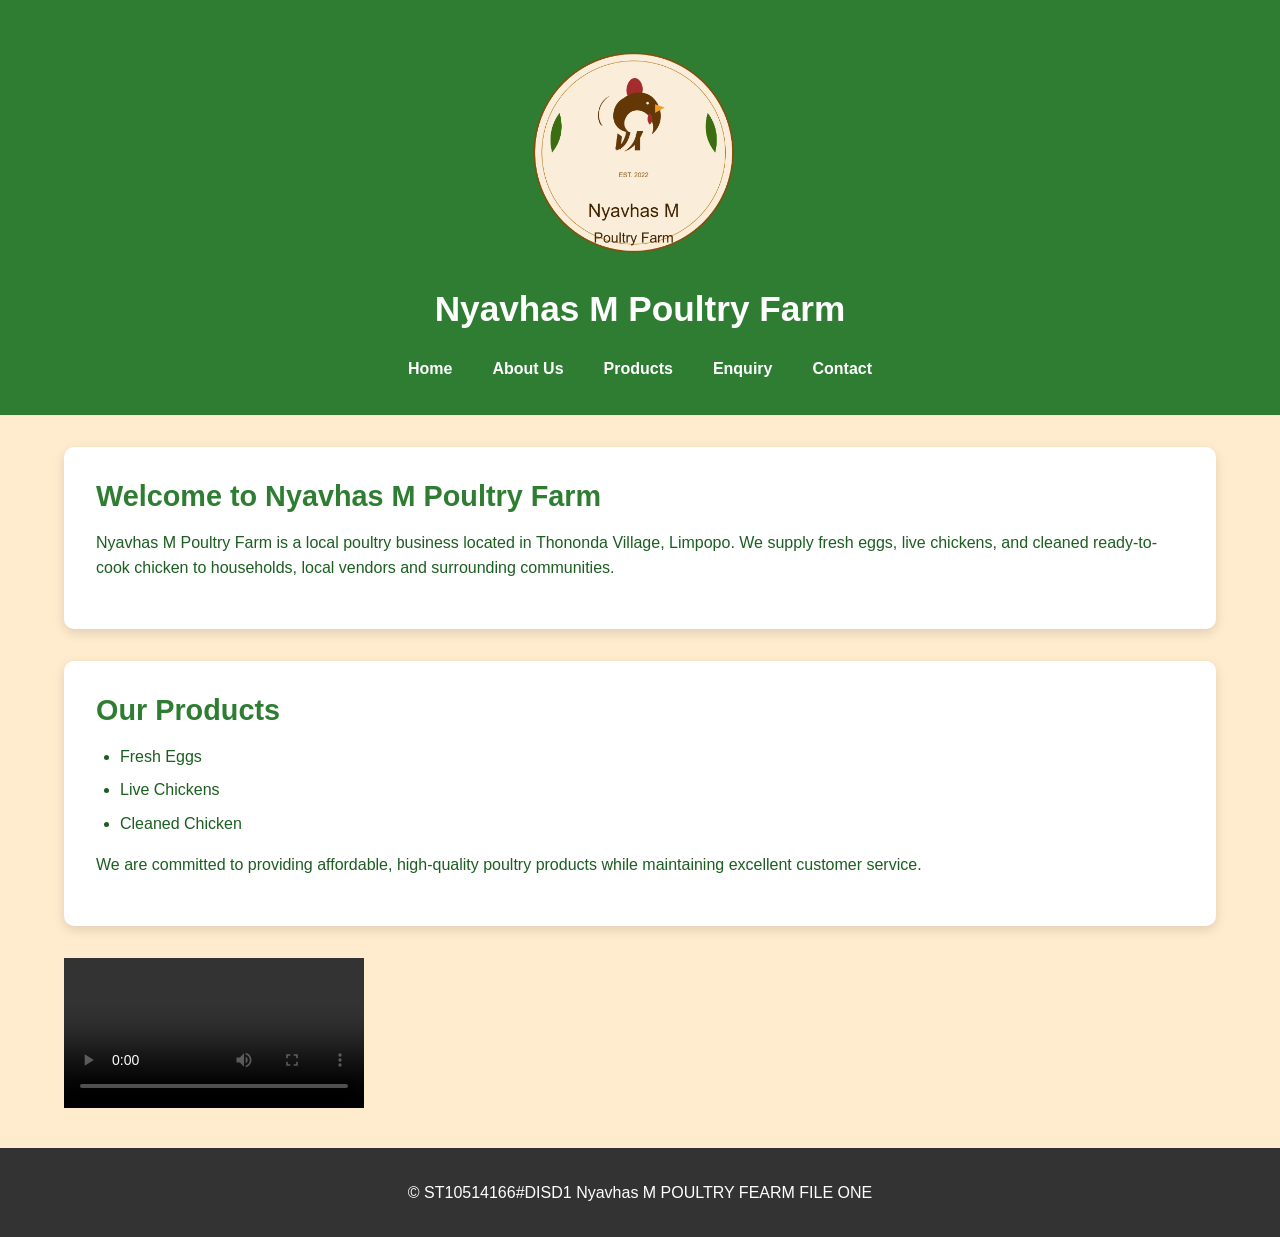
==== index.html @ f2a29c69 "my java scritp" ====
<!DOCTYPE html>
<html lang="en">

<head>
  
    <title>Nyavhas M Poultry Farm | Home</title>
     <link rel="stylesheet" href="css/style.css">
</head>
<script src="js/script.js" defer></script>
<body  style="background-color: blanchedalmond;">

    <!-- Header Section -->
    <header><img src="image/nyavhas_m_poultry_farm_logo_fixed2.png"  width="300">
        <h1>Nyavhas M Poultry Farm</h1>

        <!-- Navigation Menu -->
        <nav>
            <a href="index.html">Home</a> 
            <a href="about.html">About Us</a> 
            <a href="products.html">Products</a> 
            <a href="enquiry.html">Enquiry</a> 
            <a href="contact.html">Contact</a>
        </nav>
    </header>

    <!-- Main Content -->
    <main>

        <section>
            <h2>Welcome to Nyavhas M Poultry Farm</h2>

            <p>
                Nyavhas M Poultry Farm is a local poultry business located in
                Thononda Village, Limpopo. We supply fresh eggs, live chickens,
                and cleaned ready-to-cook chicken to households, local vendors
                and surrounding communities.
            </p>

            
        </section>

        <section>
            <h2>Our Products</h2>

            <ul>
                <li>Fresh Eggs</li>
                <li>Live Chickens</li>
                <li>Cleaned Chicken</li>
            </ul>

            <p>
                We are committed to providing affordable, high-quality poultry
                products while maintaining excellent customer service.
            </p>
        </section>
<video width="300"  controls>
            <source src="image/chicken.mp4" type="video/mp4">
        </video>
    </main>

    <!-- Footer -->
    <footer>
        &copy; ST10514166#DISD1 Nyavhas M POULTRY FEARM FILE ONE
    </footer>

</body>

</html>
---- css/style.css ----
* {
    margin: 0;
    padding: 0;
    box-sizing: border-box;
}



html {
    font-size: 100%;
    scroll-behavior: smooth;
}

body {
    font-family: Arial, sans-serif;
    font-size: 1rem;
    line-height: 1.6;
    color :#1b5e20;
    background-color :blanchedalmond;
}



:root {
    --primary-green: #2e7d32;
    --dark-green: #1b5e20;
    --light-green: #81c784;
    --gold: #fbc02d;
    --white: #ffffff;
    --light-grey: #f5f5f5;
    --medium-grey: #dddddd;
    --dark-grey: #333333;
    --shadow: 0 4px 12px rgba(0, 0, 0, 0.12);
}



header {
    background-color: var(--primary-green);
    color: var(--white);
    text-align: center;
    padding: 1.5rem;
}

header h1 {
    font-size: 2.2rem;
    margin-bottom: 1rem;
}


nav {
    display: flex;
    justify-content: center;
    align-items: center;
    flex-wrap: wrap;
    gap: 0.5rem;
}

nav a {
    color: var(--white);
    text-decoration: none;
    font-size: 1rem;
    font-weight: bold;
    padding: 0.6rem 1rem;
    border-radius: 5px;
    transition: background-color 0.3s ease,
                color 0.3s ease;
}



nav a:hover {
    background-color: var(--gold);
    color: var(--dark-grey);
}



nav a:focus {
    outline: 3px solid var(--gold);
    outline-offset: 3px;
}



nav a:active {
    transform: scale(0.95);
}


main {
    width: 90%;
    max-width: 1200px;
    margin: 2rem auto;
}



section {
    background-color: var(--white);
    padding: 2rem;
    margin-bottom: 2rem;
    border-radius: 10px;
    box-shadow: var(--shadow);
}



h1,
h2,
h3 {
    font-weight: 700;
    line-height: 1.2;
}

h2 {
    color: var(--primary-green);
    font-size: 1.8rem;
    margin-bottom: 1rem;
}

h3 {
    color: var(--dark-green);
    font-size: 1.4rem;
    margin-bottom: 0.8rem;
}

p {
    margin-bottom: 1rem;
}

strong {
    color: var(--dark-green);
}



.hero {
    min-height: 60vh;
    display: flex;
    flex-direction: column;
    justify-content: center;
    align-items: center;
    text-align: center;
    background-color: var(--light-green);
    padding: 3rem 2rem;
}

.hero h2 {
    color: var(--dark-green);
    font-size: 2.5rem;
}

.hero p {
    max-width: 700px;
    font-size: 1.2rem;
}


.button {
    display: inline-block;
    background-color: var(--primary-green);
    color: var(--white);
    text-decoration: none;
    padding: 0.8rem 1.5rem;
    border-radius: 6px;
    font-weight: bold;
    margin: 0.5rem;
    transition: background-color 0.3s ease,
                transform 0.3s ease;
}

.button:hover {
    background-color: var(--dark-green);
    transform: translateY(-2px);
}

.button:focus {
    outline: 3px solid var(--gold);
}



.product-container {
    display: grid;
    grid-template-columns: repeat(3, 1fr);
    gap: 1.5rem;
}

.product-card {
    background-color: var(--white);
    border: 1px solid var(--medium-grey);
    border-radius: 10px;
    padding: 1.5rem;
    text-align: center;
    box-shadow: var(--shadow);
    transition: transform 0.3s ease,
                box-shadow 0.3s ease;
}



.product-card:hover {
    transform: translateY(-5px);
    box-shadow: 0 8px 20px rgba(0, 0, 0, 0.18);
}


.product-card h3 {
    margin-top: 1rem;
}




img {
    max-width: 100%;
    height: auto;
    display: block;
    margin: 1rem auto;
    border-radius: 8px;
}


/* Product images */
.product-card img {
    width: 100%;
    max-width: 300px;
    height: 200px;
    object-fit: cover;
}




.about-container {
    display: flex;
    align-items: center;
    gap: 2rem;
}

.about-image {
    flex: 1;
}

.about-text {
    flex: 1;
}



form {
    max-width: 700px;
    margin: 0 auto;
}

fieldset {
    border: 1px solid var(--medium-grey);
    border-radius: 8px;
    padding: 1.5rem;
    margin-bottom: 1.5rem;
}

legend {
    color: var(--primary-green);
    font-weight: bold;
    padding: 0 0.5rem;
}

label {
    font-weight: bold;
}

input,
select,
textarea {
    width: 100%;
    padding: 0.8rem;
    margin-top: 0.4rem;
    border: 1px solid #bbbbbb;
    border-radius: 5px;
    font-family: inherit;
    font-size: 1rem;
}



input:focus,
select:focus,
textarea:focus {
    outline: 3px solid rgba(46, 125, 50, 0.25);
    border-color: var(--primary-green);
}



input[type="submit"],
input[type="reset"] {
    width: auto;
    background-color: var(--primary-green);
    color: var(--white);
    border: none;
    padding: 0.8rem 1.5rem;
    cursor: pointer;
    font-weight: bold;
    margin-right: 0.5rem;
    transition: background-color 0.3s ease;
}

input[type="submit"]:hover,
input[type="reset"]:hover {
    background-color: var(--dark-green);
}



table {
    width: 100%;
    border-collapse: collapse;
    margin: 1.5rem 0;
}

th,
td {
    border: 1px solid var(--medium-grey);
    padding: 0.8rem;
    text-align: left;
}

th {
    background-color: var(--primary-green);
    color: var(--white);
}

tr:nth-child(even) {
    background-color:blanchedalmond;
}




ul,
ol {
    margin-left: 1.5rem;
    margin-bottom: 1rem;
}

li {
    margin-bottom: 0.5rem;
}




footer {
    background-color: var(--dark-grey);
    color: var(--white);
    text-align: center;
    padding: 2rem;
    margin-top: 2rem;
}

footer p {
    margin-bottom: 0;
}




@media screen and (max-width: 900px) {

    header h1 {
        font-size: 2rem;
    }

    .product-container {
        grid-template-columns: repeat(2, 1fr);
    }

    .about-container {
        flex-direction: column;
    }

    .hero {
        min-height: 50vh;
    }
}




@media screen and (max-width: 600px) {

    body {
        font-size: 0.95rem;
    }

    header {
        padding: 1rem;
    }

    header h1 {
        font-size: 1.6rem;
    }

    nav {
        flex-direction: column;
        width: 100%;
    }

    nav a {
        width: 100%;
        text-align: center;
    }

    main {
        width: 95%;
        margin: 1rem auto;
    }

    section {
        padding: 1.2rem;
    }

    .hero {
        min-height: 45vh;
        padding: 2rem 1rem;
    }

    .hero h2 {
        font-size: 1.8rem;
    }

    .hero p {
        font-size: 1rem;
    }

    .product-container {
        grid-template-columns: 1fr;
    }

    .about-container {
        flex-direction: column;
    }

    table {
        font-size: 0.85rem;
    }

    input[type="submit"],
    input[type="reset"] {
        width: 100%;
        margin: 0.3rem 0;
    }
}
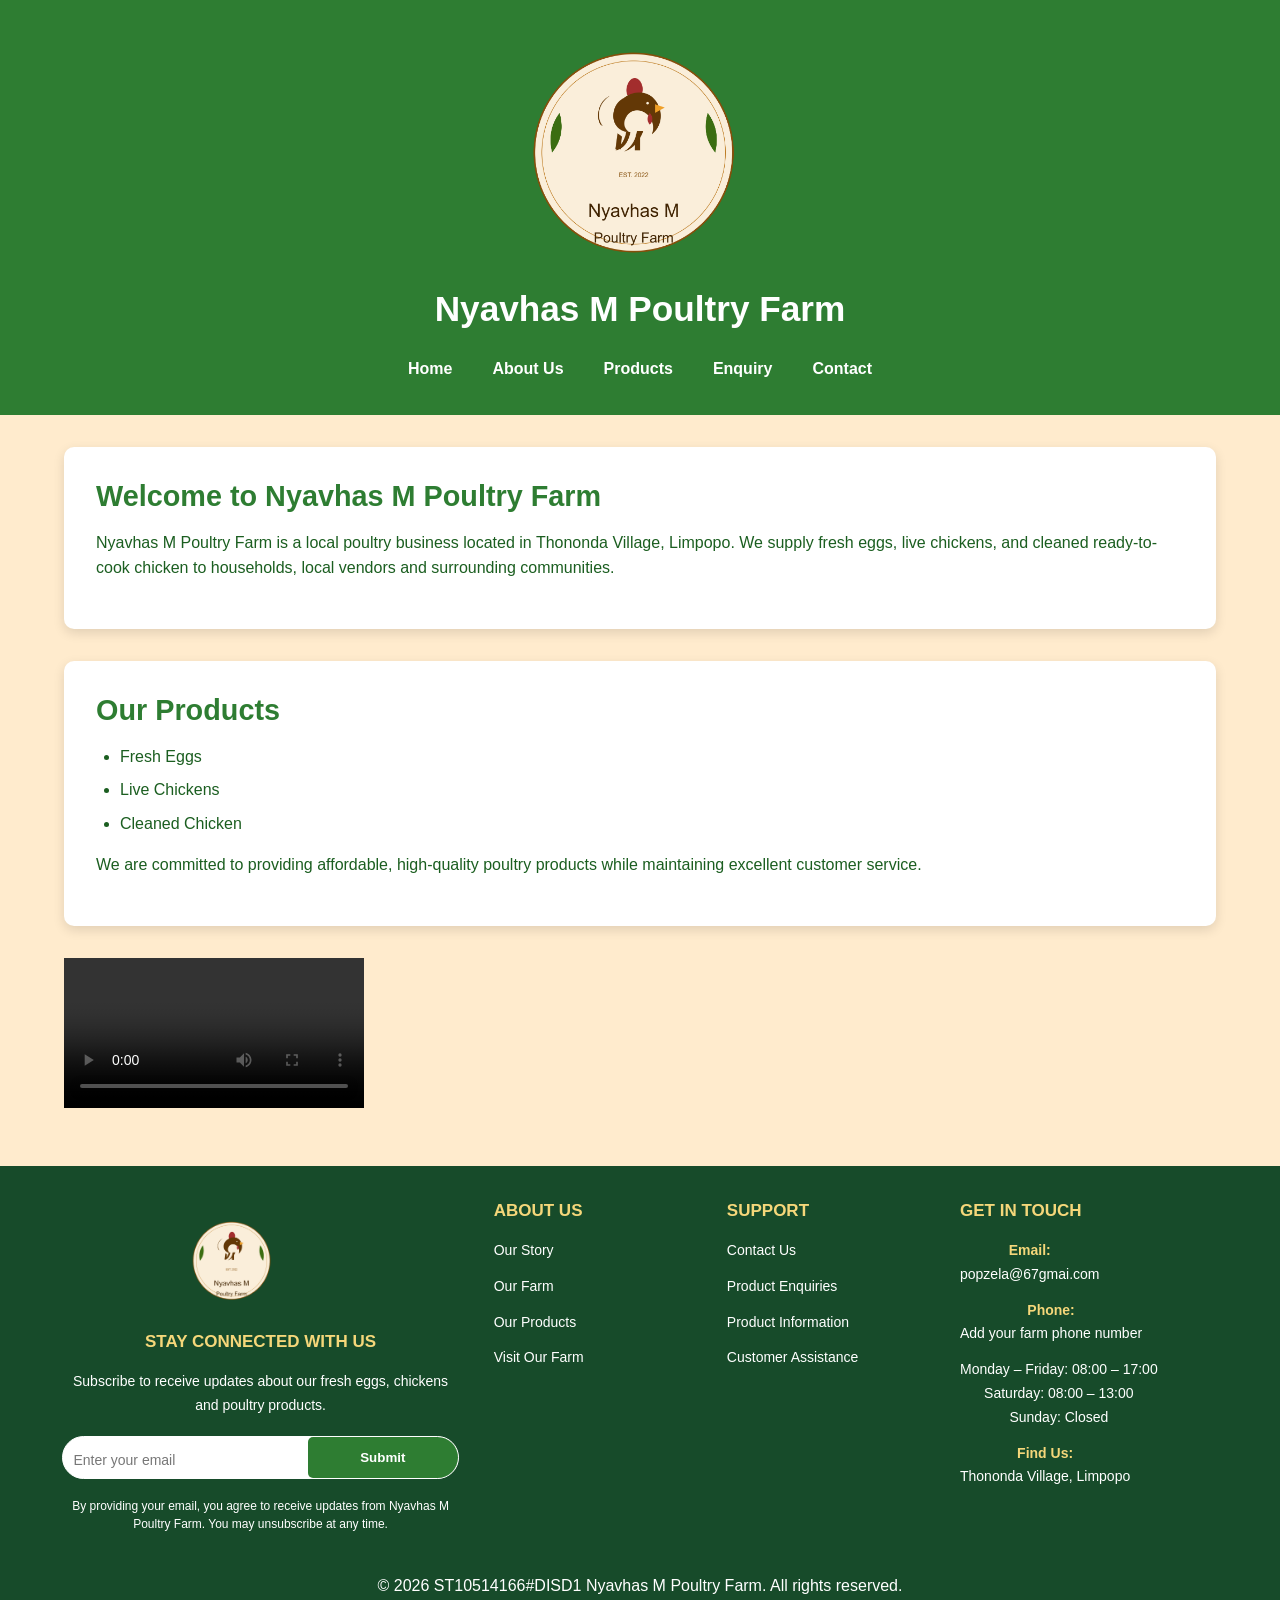
==== commit 512eb99d: "i add  i change css i add validation" ====
--- a/index.html
+++ b/index.html
@@ -2,15 +2,30 @@
 <html lang="en">
 
 <head>
-  
+
+   <meta charset="UTF-8">
+    <meta name="viewport" content="width=device-width, initial-scale=1.0">
+
     <title>Nyavhas M Poultry Farm | Home</title>
+
+<meta name="description"
+          content="Discover Nyavhas M Poultry Farm in Thononda Village, Limpopo. Enquire about eggs, live chickens and cleaned, ready-to-cook chicken.">
+
+    <meta name="keywords"
+          content="Nyavhas M Poultry Farm, poultry farm Limpopo, fresh eggs Thononda, live chickens, cleaned chicken, poultry products">
+
+    <meta name="robots" content="index, follow">
+
+    <meta name="author" content="Nyavhas M Poultry Farm">
+
      <link rel="stylesheet" href="css/style.css">
+
 </head>
-<script src="js/script.js" defer></script>
+
 <body  style="background-color: blanchedalmond;">
 
     <!-- Header Section -->
-    <header><img src="image/nyavhas_m_poultry_farm_logo_fixed2.png"  width="300">
+    <header><img src="image/nyavhas_m_poultry_farm_logo_fixed2.png" alt="Nyavhas M Poultry Farm business logo" width="300">
         <h1>Nyavhas M Poultry Farm</h1>
 
         <!-- Navigation Menu -->
@@ -58,11 +73,117 @@
         </video>
     </main>
 
-    <!-- Footer -->
-    <footer>
-        &copy; ST10514166#DISD1 Nyavhas M POULTRY FEARM FILE ONE
-    </footer>
+    
+<!-- Website Footer -->
+<footer class="site-footer">
 
+    <div class="footer-container">
+
+        <!-- Logo and Newsletter -->
+        <div class="footer-newsletter">
+
+            <img src="image/nyavhas_m_poultry_farm_logo_fixed2.png"
+                 alt="Nyavhas M Poultry Farm Logo"
+                 class="footer-logo">
+
+            <h3>STAY CONNECTED WITH US</h3>
+
+            <p>
+                Subscribe to receive updates about our fresh eggs,
+                chickens and poultry products.
+            </p>
+
+            <form class="newsletter-form" id="newsletter-form">
+
+                <input type="email"
+                       id="newsletter-email"
+                       placeholder="Enter your email"
+                       aria-label="Email address"
+                       required>
+
+                <button type="submit">Submit</button>
+
+            </form>
+
+            <small id="newsletter-status" role="status"></small>
+
+            <p class="newsletter-privacy">
+                By providing your email, you agree to receive
+                updates from Nyavhas M Poultry Farm.
+                You may unsubscribe at any time.
+            </p>
+
+        </div>
+
+        <!-- About Us -->
+        <div class="footer-column">
+
+            <h3>ABOUT US</h3>
+
+            <a href="about.html">Our Story</a>
+            <a href="about.html">Our Farm</a>
+            <a href="products.html">Our Products</a>
+            <a href="contact.html">Visit Our Farm</a>
+
+        </div>
+
+        <!-- Support -->
+        <div class="footer-column">
+
+            <h3>SUPPORT</h3>
+
+            <a href="contact.html">Contact Us</a>
+            <a href="enquiry.html">Product Enquiries</a>
+            <a href="products.html">Product Information</a>
+            <a href="contact.html">Customer Assistance</a>
+
+        </div>
+
+        <!-- Get in Touch -->
+        <div class="footer-column">
+
+            <h3>GET IN TOUCH</h3>
+
+            <p>
+                <strong>Email:</strong><br>
+                <a href="mailto:popzela@67gmai.com">
+                    popzela@67gmai.com
+                </a>
+            </p>
+
+            <p>
+                <strong>Phone:</strong><br>
+                Add your farm phone number
+            </p>
+
+            <p>
+                Monday – Friday: 08:00 – 17:00<br>
+                Saturday: 08:00 – 13:00<br>
+                Sunday: Closed
+            </p>
+
+            <p>
+                <strong>Find Us:</strong><br>
+                Thononda Village, Limpopo
+            </p>
+
+        </div>
+
+    </div>
+
+    
+
+        <p>
+            &copy; <span id="current-year">2026</span>
+            ST10514166#DISD1 Nyavhas M Poultry Farm.
+            All rights reserved.
+        </p>
+
+    </div>
+
+</footer>
+
+<script src="js/script.js" defer></script>
 </body>
 
 </html>
--- a/css/style.css
+++ b/css/style.css
@@ -454,3 +454,588 @@
         margin: 0.3rem 0;
     }
 }
+
+
+
+/* Leaflet map */
+#farm-map {
+    width: 100%;
+    height: 450px;
+    margin: 1.5rem 0;
+    border-radius: 10px;
+    overflow: hidden;
+    box-shadow: var(--shadow);
+    z-index: 1;
+}
+
+.location-section {
+    width: 100%;
+    max-width: 100%;
+    margin: 0 0 2rem;
+    padding: 2rem;
+    background-color: var(--white);
+    border-radius: 10px;
+    box-shadow: var(--shadow);
+}
+
+.location-description {
+    text-align: center;
+    line-height: 1.7;
+    margin-bottom: 1.5rem;
+}
+
+.location-section h2,
+.location-section h3 {
+    text-align: center;
+    margin-bottom: 1rem;
+}
+
+.service-area-list {
+    display: grid;
+    grid-template-columns: repeat(3, minmax(0, 1fr));
+    gap: 1rem;
+    list-style: none;
+    margin: 1.5rem 0;
+    padding: 0;
+}
+
+.service-area-list li {
+    margin: 0;
+    padding: 1rem;
+    background-color: blanchedalmond;
+    color: var(--dark-green);
+    text-align: center;
+    border-radius: 8px;
+}
+
+@media screen and (max-width: 900px) {
+    .service-area-list {
+        grid-template-columns: repeat(2, minmax(0, 1fr));
+    }
+}
+
+@media screen and (max-width: 600px) {
+    #farm-map {
+        height: 330px;
+    }
+
+    .location-section {
+        padding: 1.2rem;
+    }
+
+    .service-area-list {
+        grid-template-columns: 1fr;
+    }
+}
+
+
+/* =====================================
+   FARM-STYLE FOOTER
+   NYAVHAS M POULTRY FARM
+   ===================================== */
+
+.site-footer {
+    background-color: #174b2a;
+    color: #ffffff;
+    width: 100%;
+    margin-top: 50px;
+    padding-top: 35px;
+}
+
+/* Main footer layout */
+
+.footer-container {
+    width: 95%;
+    max-width: 1500px;
+    margin: auto;
+    display: grid;
+    grid-template-columns: 2fr 1fr 1fr 1.3fr;
+    gap: 35px;
+    padding-bottom: 40px;
+}
+
+/* Newsletter section */
+
+.footer-newsletter {
+    max-width: 420px;
+}
+
+.footer-logo {
+    width: 170px;
+    max-height: 90px;
+    object-fit: contain;
+    object-position: left;
+    margin-bottom: 25px;
+}
+
+.footer-newsletter h3,
+.footer-column h3 {
+    color: #f5d77a;
+    font-size: 17px;
+    margin-bottom: 18px;
+}
+
+.footer-newsletter p {
+    color: #ffffff;
+    font-size: 14px;
+    line-height: 1.7;
+}
+
+/* Newsletter form */
+
+.newsletter-form {
+    display: flex;
+    width: 100%;
+    height: 43px;
+    border: 1px solid #ffffff;
+    border-radius: 30px;
+    overflow: hidden;
+    margin: 18px 0;
+    background-color: #ffffff;
+}
+
+.newsletter-form input {
+    flex: 1;
+    min-width: 0;
+    padding: 10px;
+    border: none;
+    outline: none;
+    background-color: #ffffff;
+    color: #333333;
+    font-size: 14px;
+}
+
+.newsletter-form input::placeholder {
+    color: #777777;
+}
+
+.newsletter-form button {
+    width: 38%;
+    border: none;
+    border-radius: 30px;
+    background-color: #e5b83f;
+    color: #173d22;
+    font-weight: bold;
+    cursor: pointer;
+    transition: 0.3s;
+}
+
+.newsletter-form button:hover {
+    background-color: #f5d77a;
+}
+
+.newsletter-privacy {
+    font-size: 12px !important;
+    line-height: 1.5 !important;
+}
+
+#newsletter-status {
+    display: block;
+    color: #a5d6a7;
+    font-size: 13px;
+    margin-bottom: 10px;
+}
+
+/* Footer columns */
+
+.footer-column {
+    display: flex;
+    flex-direction: column;
+    align-items: flex-start;
+}
+
+.footer-column h3 {
+    margin-bottom: 18px;
+    white-space: nowrap;
+}
+
+.footer-column a,
+.footer-column p {
+    color: #ffffff;
+    font-size: 14px;
+    line-height: 1.7;
+    margin-bottom: 12px;
+    text-decoration: none;
+}
+
+.footer-column a:hover {
+    color: #f5d77a;
+    text-decoration: underline;
+}
+
+.footer-column strong {
+    color: #f5d77a;
+}
+
+/* Copyright */
+
+.footer-bottom {
+    border-top: 1px solid #6b956f;
+    text-align: center;
+    padding: 18px 10px;
+    background-color: #10371e;
+}
+
+.footer-bottom p {
+    color: #ffffff;
+    font-size: 13px;
+    margin: 0;
+}
+
+/* Tablet screens */
+
+@media (max-width: 1000px) {
+    .footer-container {
+        grid-template-columns: repeat(2, 1fr);
+        gap: 30px;
+    }
+
+    .footer-newsletter {
+        max-width: 100%;
+    }
+}
+
+/* Mobile screens */
+
+@media (max-width: 600px) {
+    .footer-container {
+        grid-template-columns: 1fr;
+        width: 90%;
+        gap: 25px;
+    }
+
+    .footer-column h3 {
+        font-size: 16px;
+        white-space: normal;
+    }
+
+    .footer-column a,
+    .footer-column p {
+        font-size: 13px;
+        overflow-wrap: anywhere;
+    }
+
+    .newsletter-form {
+        max-width: 100%;
+    }
+}
+
+
+/* OUR FARM GALLERY */
+
+.farm-gallery-section {
+    background-color: blanchedalmond;
+    padding: 2rem;
+    margin-bottom: 2rem;
+    border-radius: 10px;
+    box-shadow: var(--shadow);
+    text-align: center;
+}
+
+.farm-gallery-section h2 {
+    color: var(--primary-green);
+    font-size: 1.8rem;
+    margin-bottom: 1rem;
+}
+
+.gallery-intro {
+    color: var(--dark-green);
+    max-width: 700px;
+    margin: 0 auto 2rem;
+}
+
+/* Gallery grid */
+.farm-gallery {
+    display: grid;
+    grid-template-columns: repeat(3, minmax(0, 1fr));
+    gap: 1.5rem;
+}
+
+/* Individual gallery cards */
+.gallery-item {
+    width: 100%;
+    padding: 0;
+    border: 2px solid var(--primary-green);
+    border-radius: 10px;
+    overflow: hidden;
+    background-color: var(--white);
+    box-shadow: var(--shadow);
+    cursor: pointer;
+    transition: transform 0.3s ease,
+                box-shadow 0.3s ease,
+                border-color 0.3s ease;
+}
+
+.gallery-item:hover {
+    transform: translateY(-5px);
+    border-color: var(--gold);
+    box-shadow: 0 8px 20px rgba(0, 0, 0, 0.18);
+}
+
+.gallery-item:focus-visible {
+    outline: 3px solid var(--gold);
+    outline-offset: 4px;
+}
+
+/* Gallery pictures */
+.gallery-item img {
+    display: block;
+    width: 100%;
+    height: 220px;
+    object-fit: cover;
+    margin: 0;
+    border-radius: 0;
+    transition: transform 0.3s ease;
+}
+
+.gallery-item:hover img {
+    transform: scale(1.03);
+}
+
+/* Picture captions */
+.gallery-item span {
+    display: block;
+    background-color: var(--white);
+    color: var(--dark-green);
+    font-size: 1rem;
+    font-weight: bold;
+    padding: 0.9rem;
+}
+
+/*
+   LIGHTBOX IMAGE VIEWER */
+
+.farm-lightbox {
+    position: fixed;
+    inset: 0;
+    z-index: 9999;
+    display: flex;
+    justify-content: center;
+    align-items: center;
+    gap: 1rem;
+    padding: 4rem 1rem;
+    background-color: rgba(27, 94, 32, 0.96);
+}
+
+.farm-lightbox[hidden] {
+    display: none;
+}
+
+/* Enlarged image and caption */
+.lightbox-figure {
+    max-width: 75%;
+    margin: 0;
+    text-align: center;
+}
+
+.lightbox-figure img {
+    display: block;
+    max-width: 100%;
+    max-height: 70vh;
+    width: auto;
+    height: auto;
+    object-fit: contain;
+    margin: 0 auto;
+    border: 3px solid var(--gold);
+    border-radius: 8px;
+}
+
+.lightbox-figure figcaption {
+    color: var(--white);
+    font-size: 1.1rem;
+    font-weight: bold;
+    padding: 1rem;
+}
+
+/* Close and navigation buttons */
+.lightbox-close,
+.lightbox-prev,
+.lightbox-next {
+    display: flex;
+    justify-content: center;
+    align-items: center;
+    flex-shrink: 0;
+    width: 45px;
+    height: 45px;
+    border: none;
+    border-radius: 50%;
+    background-color: var(--primary-green);
+    color: var(--white);
+    font-size: 1.5rem;
+    cursor: pointer;
+    transition: background-color 0.3s ease,
+                color 0.3s ease;
+}
+
+.lightbox-close:hover,
+.lightbox-prev:hover,
+.lightbox-next:hover {
+    background-color: var(--gold);
+    color: var(--dark-green);
+}
+
+/* Close button position */
+.lightbox-close {
+    position: absolute;
+    top: 1.2rem;
+    right: 1.5rem;
+    font-size: 2rem;
+}
+
+/* Keyboard instructions */
+.lightbox-help {
+    position: absolute;
+    bottom: 0.8rem;
+    left: 1rem;
+    right: 1rem;
+    color: var(--white);
+    text-align: center;
+    font-size: 0.85rem;
+}
+
+/* RESPONSIVE GALLERY*/
+
+@media screen and (max-width: 900px) {
+    .farm-gallery {
+        grid-template-columns: repeat(2, minmax(0, 1fr));
+    }
+
+    .gallery-item img {
+        height: 200px;
+    }
+}
+
+@media screen and (max-width: 600px) {
+    .farm-gallery-section {
+        padding: 1.2rem;
+    }
+
+    .farm-gallery {
+        grid-template-columns: 1fr;
+        gap: 1rem;
+    }
+
+    .gallery-item img {
+        height: 230px;
+    }
+
+    .farm-lightbox {
+        gap: 0.4rem;
+        padding: 4rem 0.4rem;
+    }
+
+    .lightbox-figure {
+        max-width: calc(100% - 70px);
+    }
+
+    .lightbox-prev,
+    .lightbox-next {
+        width: 32px;
+        height: 32px;
+        font-size: 1rem;
+    }
+
+    .lightbox-close {
+        top: 0.8rem;
+        right: 0.8rem;
+    }
+
+    .lightbox-figure img {
+        max-height: 65vh;
+    }
+}
+
+/* Form validation error messages */
+.error-message {
+    color: #b71c1c;
+    font-weight: bold;
+}
+
+/* Error input field */
+.input-error {
+    border: 2px solid #b71c1c !important;
+    background-color: #ffebee;
+}
+
+/* General form error message */
+.form-status-error {
+    color: #b71c1c;
+    background-color: #ffebee;
+    border-left: 4px solid #b71c1c;
+    padding: 12px;
+    margin-top: 15px;
+    border-radius: 5px;
+    font-weight: bold;
+}
+
+/* Successful form message */
+.form-status-success {
+    color: #1b5e20;
+    background-color: #e8f5e9;
+    border-left: 4px solid #2e7d32;
+    padding: 12px;
+    margin-top: 15px;
+    border-radius: 5px;
+    font-weight: bold;
+}
+
+/* Send Message button */
+button[type="submit"] {
+    background-color: #2e7d32;
+    color: white;
+    border: none;
+    padding: 12px 22px;
+    border-radius: 5px;
+    cursor: pointer;
+}
+
+/* Clear Form button */
+button[type="reset"] {
+    background-color: #fbc02d;
+    color: #1b5e20;
+    border: none;
+    padding: 12px 22px;
+    border-radius: 5px;
+    cursor: pointer;
+}
+
+/* Button hover effects */
+button[type="submit"]:hover {
+    background-color: #1b5e20;
+}
+
+button[type="reset"]:hover {
+    background-color: #e0a800;
+}
+
+
+/* Responsive YouTube video */
+.video-section {
+    max-width: 900px;
+    margin: 30px auto;
+    padding: 20px;
+    text-align: center;
+}
+
+.video-section h2 {
+    color: #1b5e20;
+}
+
+.video-container {
+    position: relative;
+    width: 100%;
+    padding-bottom: 56.25%;
+    height: 0;
+    overflow: hidden;
+    border-radius: 10px;
+    box-shadow: 0 4px 12px rgba(0, 0, 0, 0.12);
+}
+
+.video-container iframe {
+    position: absolute;
+    top: 0;
+    left: 0;
+    width: 100%;
+    height: 100%;
+    border: 0;
+}
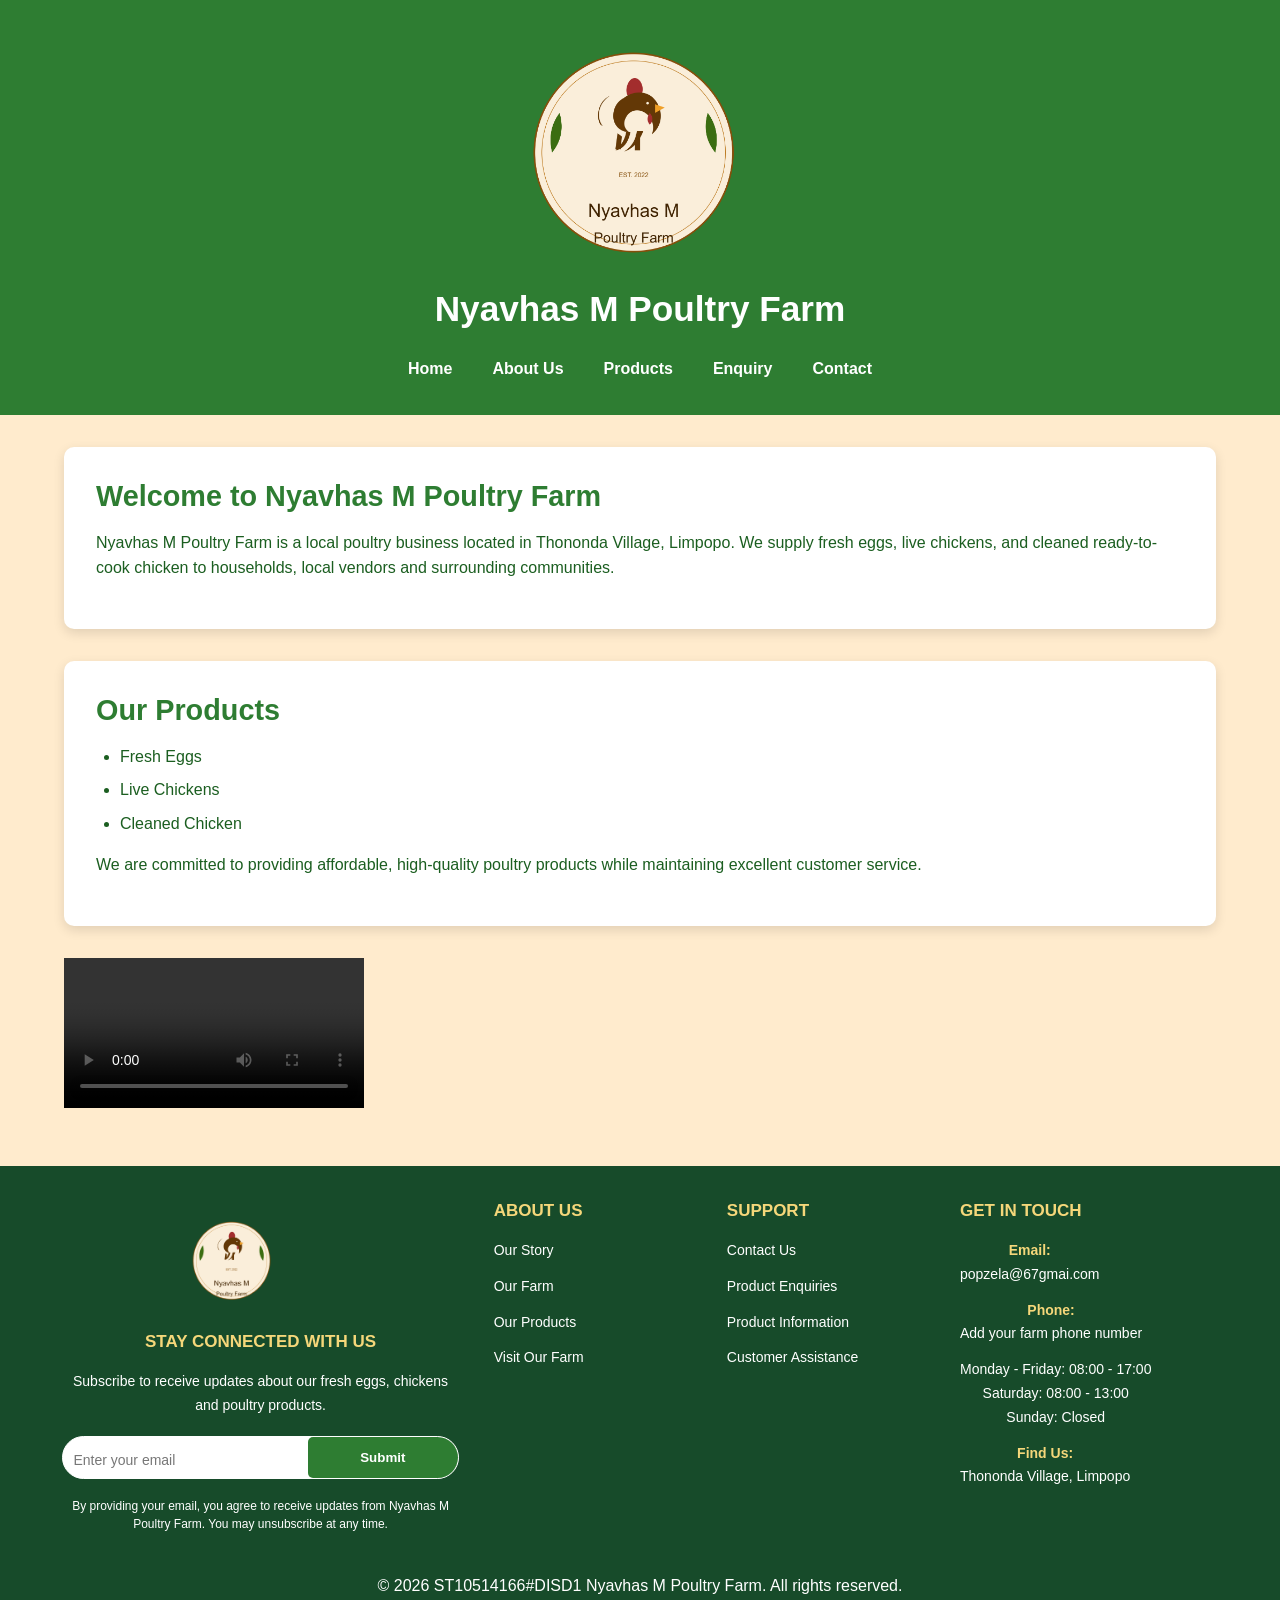
==== commit 688fabff: "i add js link" ====
--- a/index.html
+++ b/index.html
@@ -157,8 +157,8 @@
             </p>
 
             <p>
-                Monday – Friday: 08:00 – 17:00<br>
-                Saturday: 08:00 – 13:00<br>
+                Monday - Friday: 08:00 - 17:00<br>
+                Saturday: 08:00 - 13:00<br>
                 Sunday: Closed
             </p>
 
--- a/css/style.css
+++ b/css/style.css
@@ -1009,33 +1009,48 @@
 }
 
 
-/* Responsive YouTube video */
-.video-section {
-    max-width: 900px;
+
+
+.map-section {
+    max-width: 1100px;
     margin: 30px auto;
     padding: 20px;
     text-align: center;
 }
 
-.video-section h2 {
+.map-section h2 {
     color: #1b5e20;
 }
 
-.video-container {
-    position: relative;
+#service-map {
     width: 100%;
-    padding-bottom: 56.25%;
-    height: 0;
-    overflow: hidden;
+    height: 450px;
+    margin-top: 20px;
+    border: 3px solid #2e7d32;
     border-radius: 10px;
-    box-shadow: 0 4px 12px rgba(0, 0, 0, 0.12);
-}
-
-.video-container iframe {
-    position: absolute;
-    top: 0;
-    left: 0;
-    width: 100%;
-    height: 100%;
-    border: 0;
-}
+    z-index: 1;
+}
+
+.map-link {
+    margin-top: 20px;
+}
+
+.map-link a {
+    display: inline-block;
+    background-color: #2e7d32;
+    color: white;
+    padding: 12px 20px;
+    text-decoration: none;
+    border-radius: 5px;
+    font-weight: bold;
+}
+
+.map-link a:hover {
+    background-color: #1b5e20;
+}
+
+@media (max-width: 600px) {
+    #service-map {
+        height: 350px;
+    }
+}
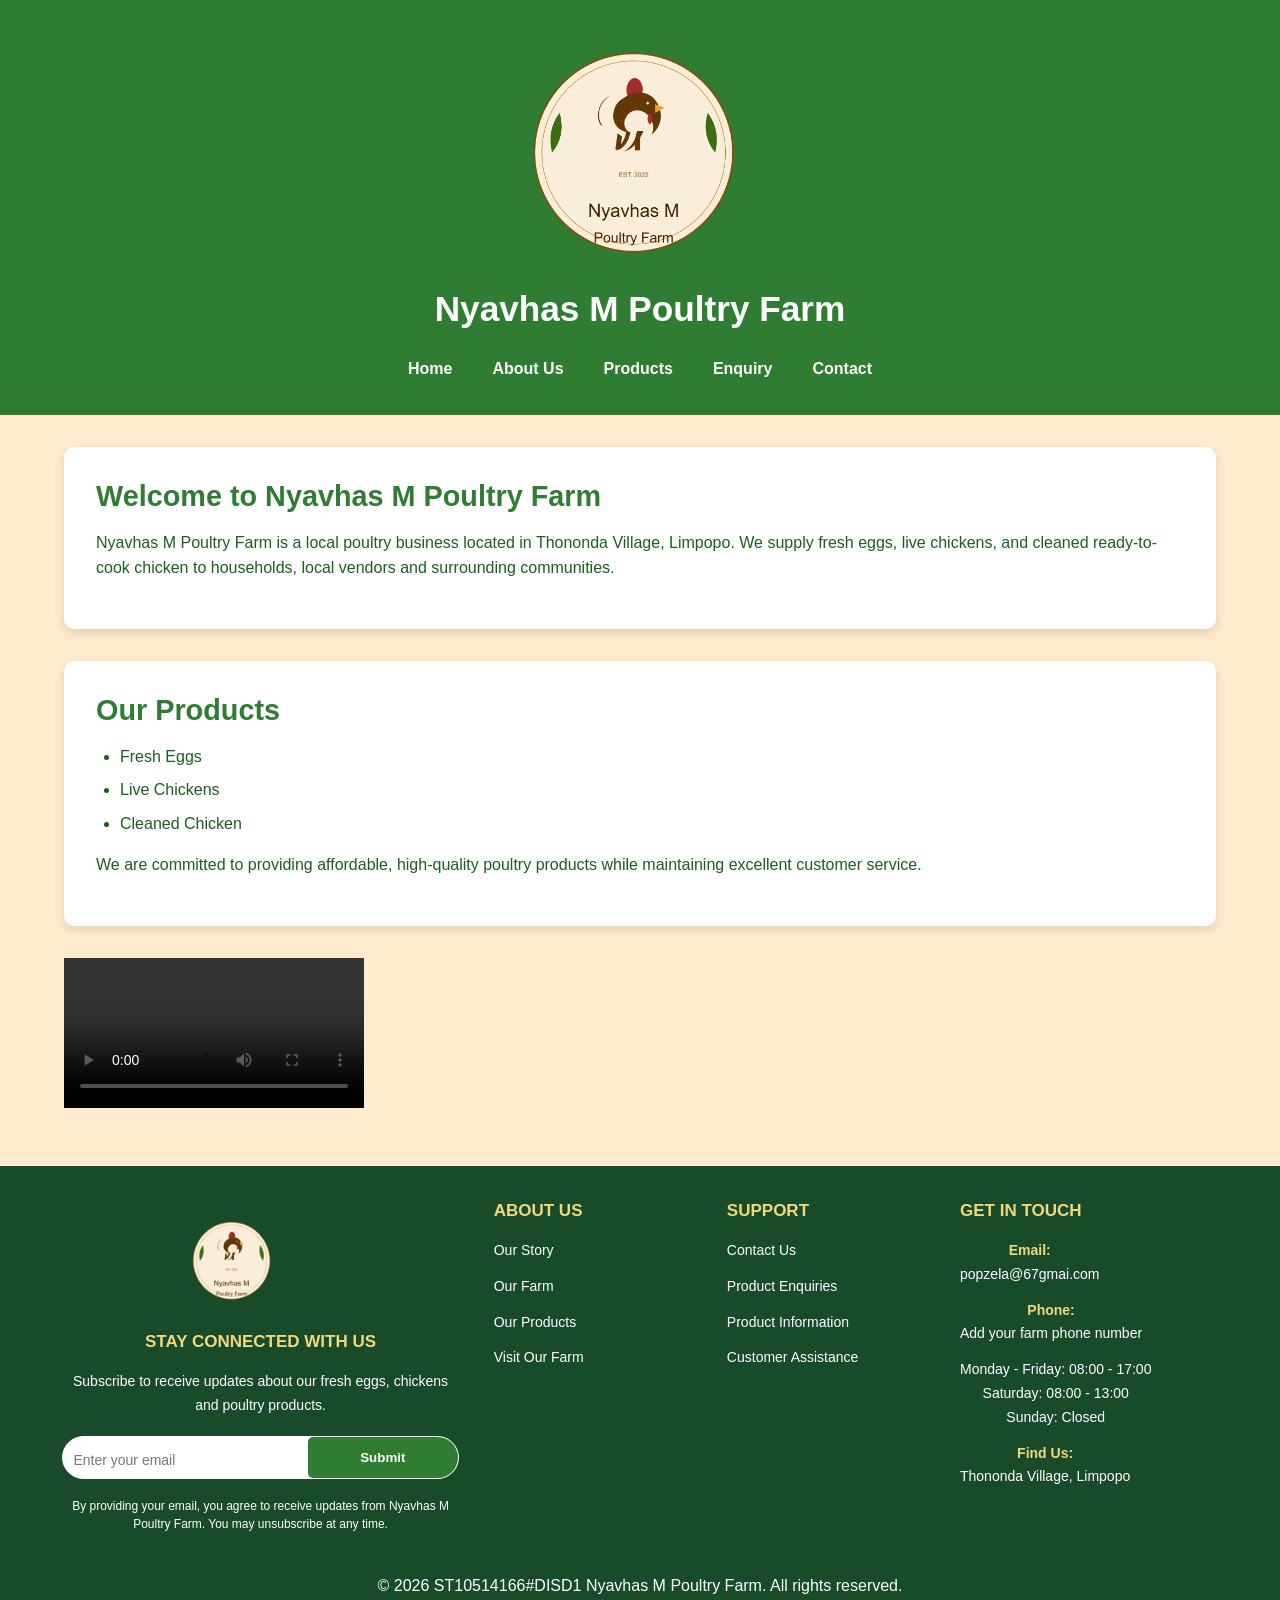
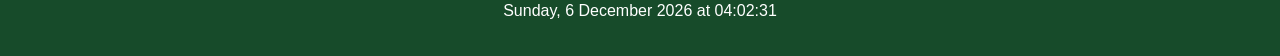
==== commit 944ea1f7: "i addd" ====
--- a/index.html
+++ b/index.html
@@ -177,13 +177,41 @@
             &copy; <span id="current-year">2026</span>
             ST10514166#DISD1 Nyavhas M Poultry Farm.
             All rights reserved.
+
+            <p id="datetime"></p>
         </p>
 
     </div>
 
 </footer>
 
-<script src="js/script.js" defer></script>
+<script src="JS/script.js" defer></script>
+
+
+<script>
+    function updateDateTime() {
+        const now = new Date();
+
+        const options = {
+            weekday: "long",
+            year: "numeric",
+            month: "long",
+            day: "numeric",
+            hour: "2-digit",
+            minute: "2-digit",
+            second: "2-digit"
+        };
+
+        document.getElementById("datetime").textContent =
+            now.toLocaleString("en-ZA", options);
+    }
+
+    // Display the date and time immediately
+    updateDateTime();
+
+    // Update the date and time every second
+    setInterval(updateDateTime, 1000);
+</script>
 </body>
 
 </html>
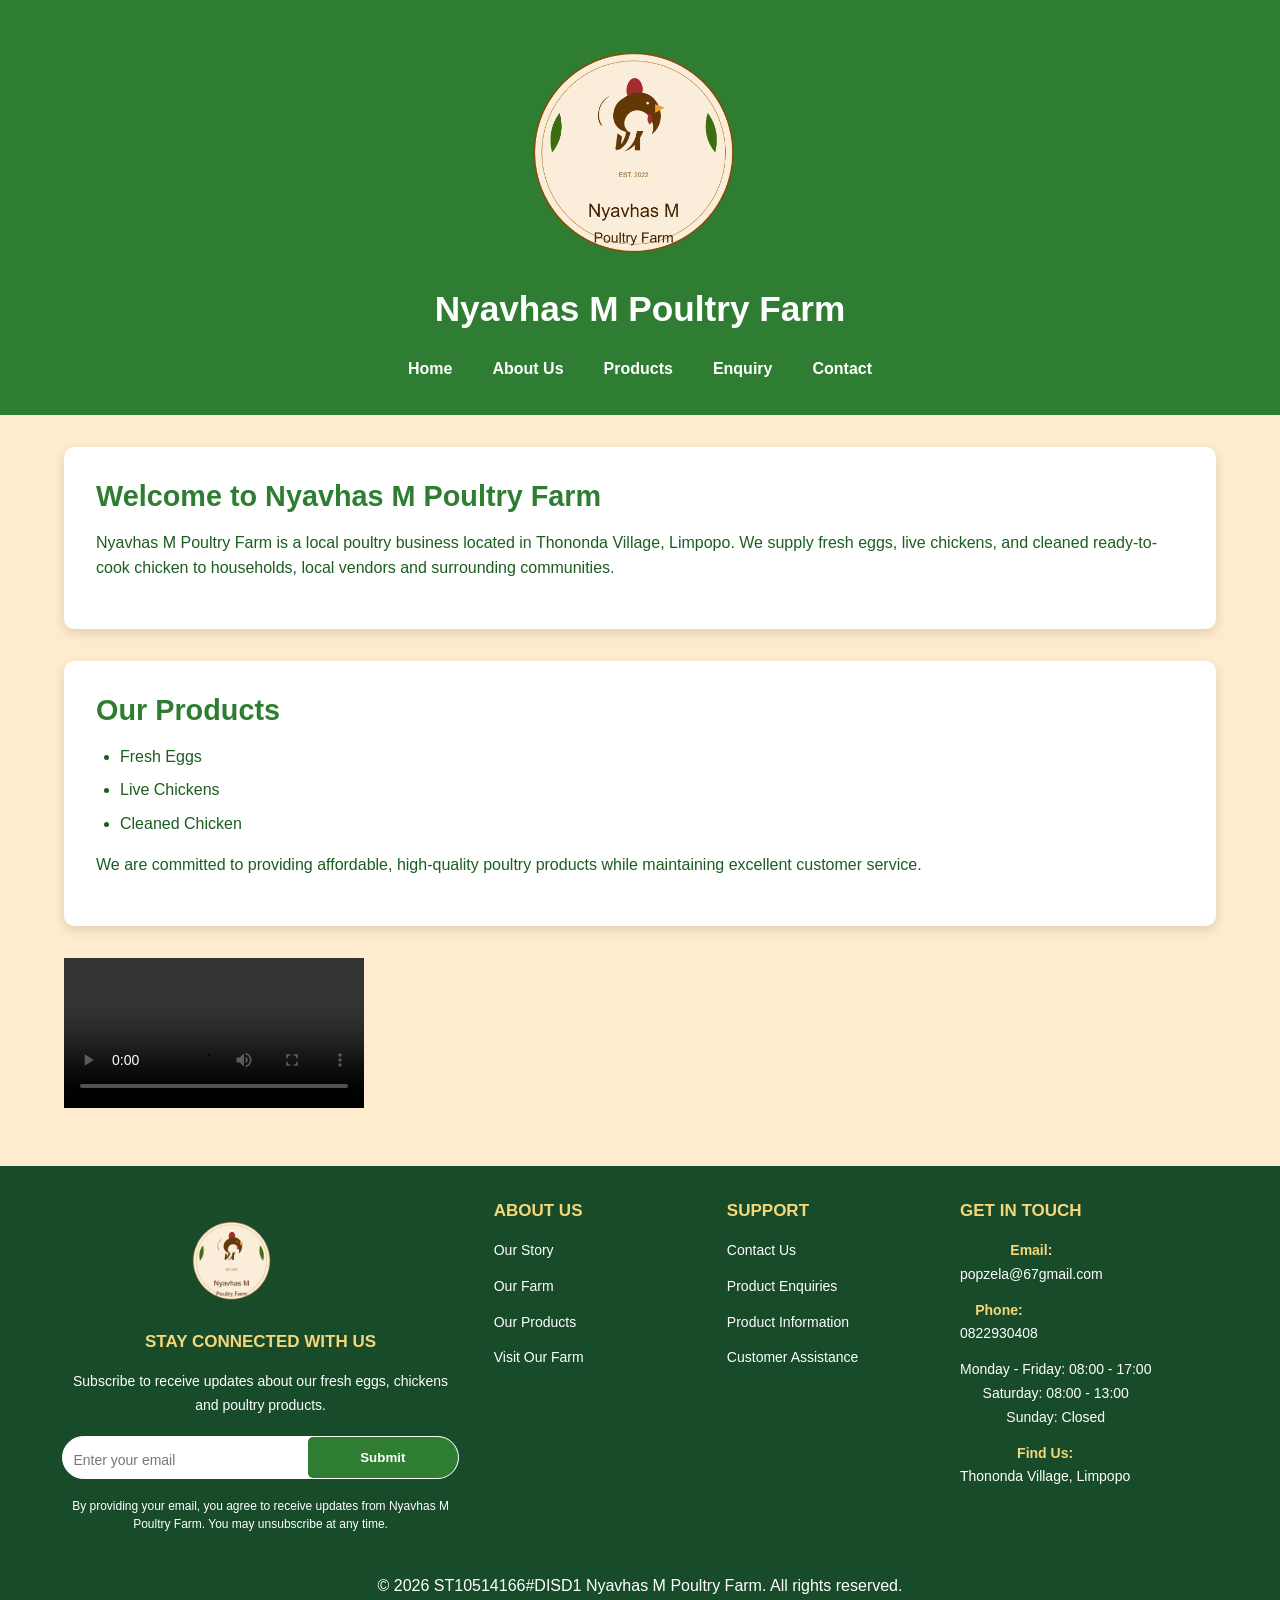
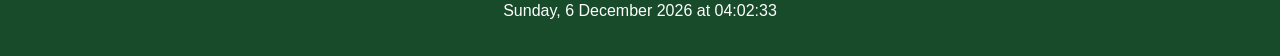
==== commit 5f99c382: "i add imrpovement documment" ====
--- a/index.html
+++ b/index.html
@@ -146,14 +146,14 @@
 
             <p>
                 <strong>Email:</strong><br>
-                <a href="mailto:popzela@67gmai.com">
-                    popzela@67gmai.com
+                <a href="mailto:popzela@67gmail.com">
+                    popzela@67gmail.com
                 </a>
             </p>
 
             <p>
                 <strong>Phone:</strong><br>
-                Add your farm phone number
+                0822930408
             </p>
 
             <p>
